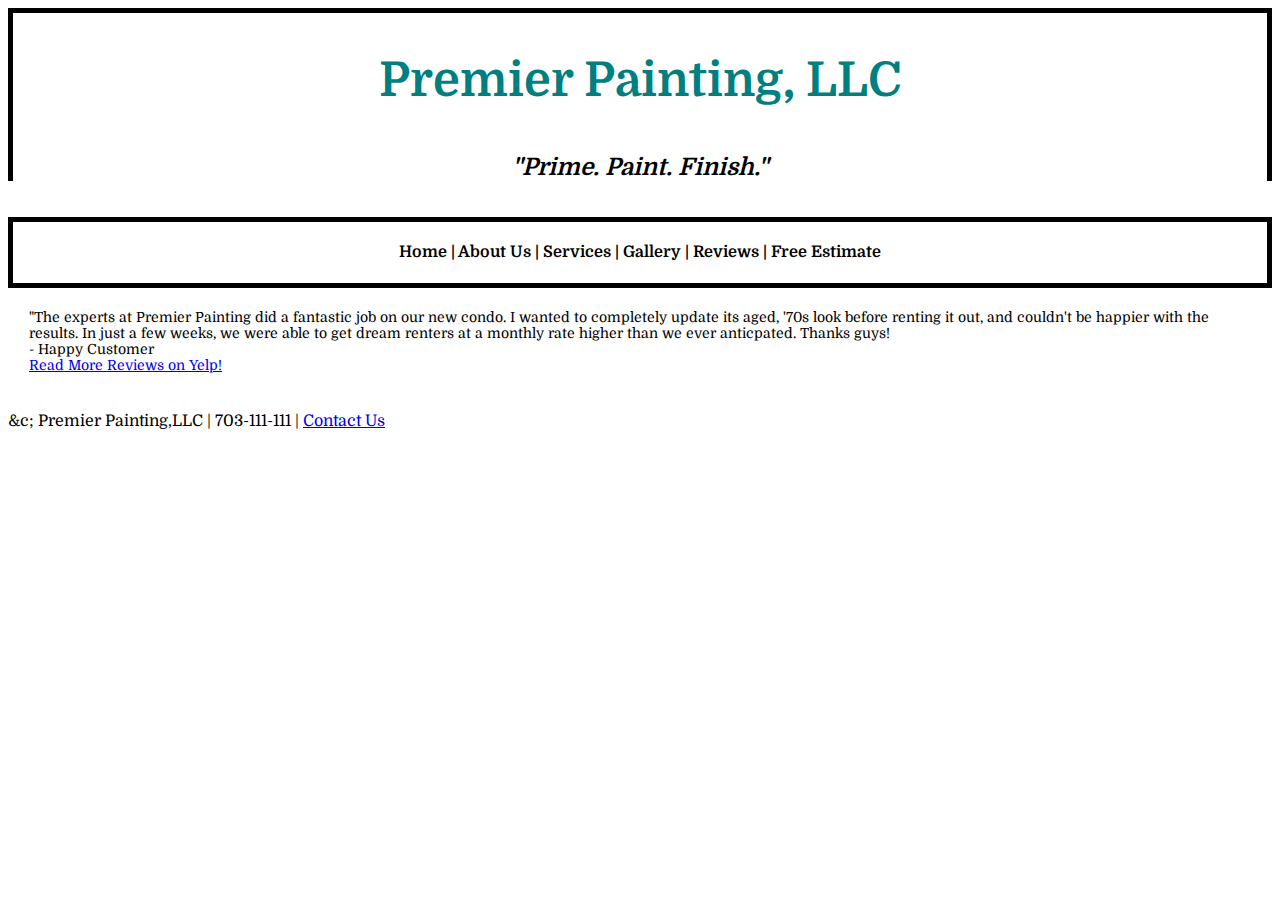
==== unit_5/index.html @ 82c11e75 "Project 5" ====
<!DOCTYPE html>
<html>

<head>
	<title>Premier Painting</title>
	<Link rel="stylesheet" type="text/css" href="css/style.css">
</head>

<body>
	<div class="wrapper">

	<header>
		<h1>Premier Painting, LLC</h1>

		<p id="slogan">
			"Prime. Paint. Finish."
		</p>
	</header>

	<nav>
	<h4> Home | About Us | Services | Gallery | Reviews | Free Estimate 
	</h4>
	</nav>

	<section id="hero picture">

		<aside>
		<p>
		"The experts at Premier Painting did a fantastic job on our new condo. I wanted to completely update its aged, '70s look before renting it out, and couldn't be happier with the results. In just a few weeks, we were able to get dream renters at a monthly rate higher than we ever anticpated. Thanks guys! <br>
		- Happy Customer <br>
		<a href="http://www.yelp.com/dc">Read More Reviews on Yelp!</a>

		</p>
		</aside>
	</section>
<br>
	<footer>
		&c; Premier Painting,LLC | 703-111-111 | <a href=mailto:"suzanne.matyas@gmailc.om"> Contact Us</a>  
	</footer>
	</div>
</body>

</html>
---- unit_5/css/style.css ----
@import url(https://fonts.googleapis.com/css?family=Domine:400,700);

body{
	background-image: url("file://Users/Missy/Desktop/unit_1/sematyas.github.io/unit_5/images/painting-room.png");
	background-size: cover;
	font-family: 'Domine', serif;
}

h1{
	text-align: center;
	color: #007f80;
	font-size: 3em;
	line-height: 1.5em;
}


#slogan{
	text-align: center;
	color: 000;
	font-size: 1.5em;
	font-style: italic;
	font-weight: bold;
	
}

p{
	color: #000;
	font-size: 14px;
	margin: 1.5em;
}
	
div{
	
}
	
header {
	background: rgb(255,255,255);
	border: 5px black solid;
	border-bottom-width: 0px;
	text-align: center;
}

nav {
	background: rgba(255,255,255,.5);
	border: 5px black solid;
	text-align: center;
}

#contact{
	font-weight: bold;
}
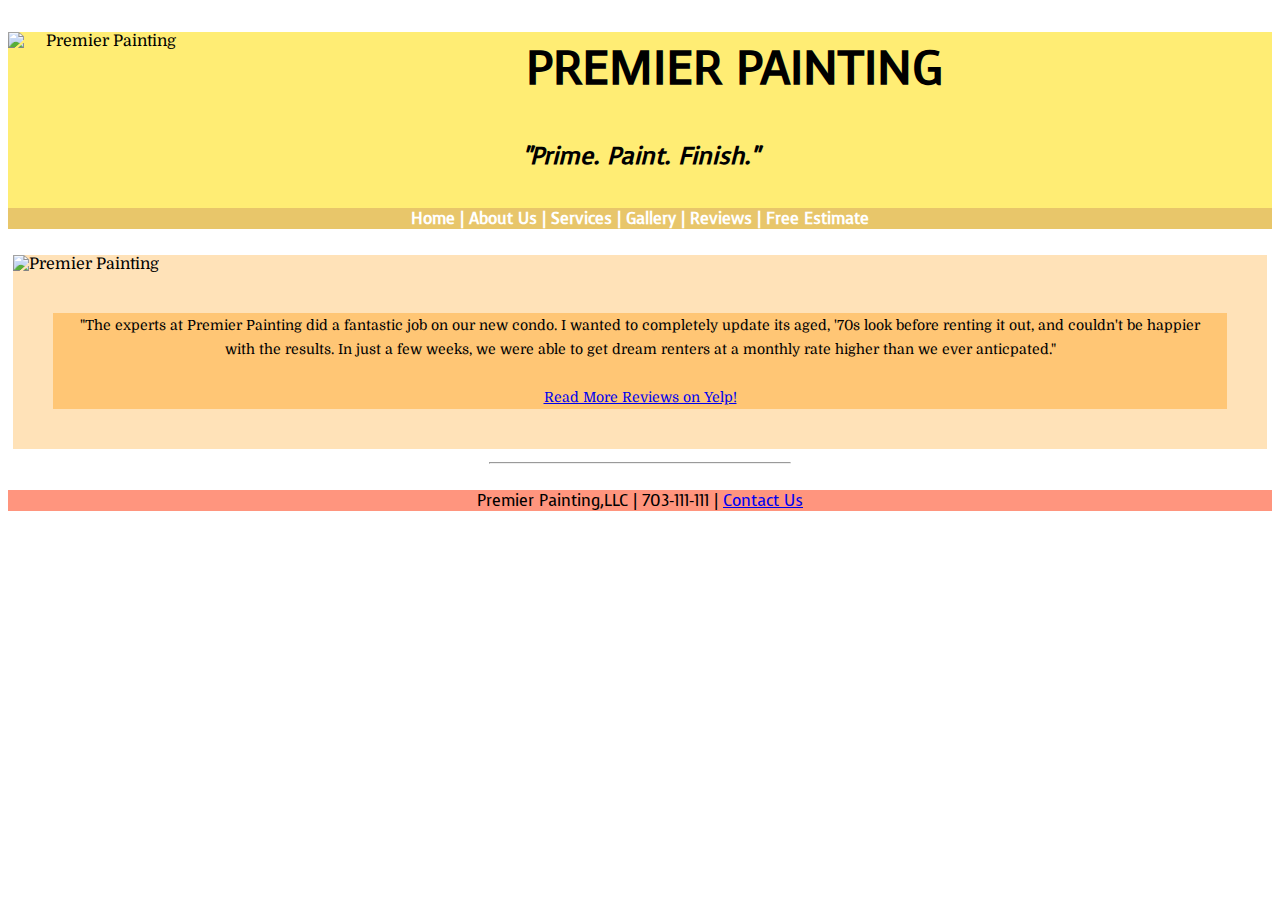
==== commit e212d5fa: "Project 5" ====
--- a/unit_5/index.html
+++ b/unit_5/index.html
@@ -10,32 +10,35 @@
 	<div class="wrapper">
 
 	<header>
-		<h1>Premier Painting, LLC</h1>
+		<span><img src="file:///Users/Missy/Desktop/unit_1/sematyas.github.io/unit_5/images/pp_logo.jpg" alt="Premier Painting" align="left" margin="2.5em" style="width:15%; height: auto">
+		</span>
+		<h1>PREMIER PAINTING</h1>
 
 		<p id="slogan">
 			"Prime. Paint. Finish."
 		</p>
-	</header>
-
-	<nav>
+		<nav>
 	<h4> Home | About Us | Services | Gallery | Reviews | Free Estimate 
 	</h4>
 	</nav>
+	</header>
 
-	<section id="hero picture">
 
-		<aside>
+	<section id="hero">
+		<img src="file:///Users/Missy/Desktop/unit_1/sematyas.github.io/unit_5/images/painting-room.png" alt="Premier Painting" style="width: 100%; height: auto">
+
+
+		<aside id="review">
 		<p>
-		"The experts at Premier Painting did a fantastic job on our new condo. I wanted to completely update its aged, '70s look before renting it out, and couldn't be happier with the results. In just a few weeks, we were able to get dream renters at a monthly rate higher than we ever anticpated. Thanks guys! <br>
-		- Happy Customer <br>
+		"The experts at Premier Painting did a fantastic job on our new condo. I wanted to completely update its aged, '70s look before renting it out, and couldn't be happier with the results. In just a few weeks, we were able to get dream renters at a monthly rate higher than we ever anticpated." <br><br>
 		<a href="http://www.yelp.com/dc">Read More Reviews on Yelp!</a>
-
 		</p>
 		</aside>
 	</section>
-<br>
+	<hr>
+	<br>
 	<footer>
-		&c; Premier Painting,LLC | 703-111-111 | <a href=mailto:"suzanne.matyas@gmailc.om"> Contact Us</a>  
+		Premier Painting,LLC | 703-111-111 | <a href=mailto:"suzanne.matyas@gmailc.om"> Contact Us</a>  
 	</footer>
 	</div>
 </body>
--- a/unit_5/css/style.css
+++ b/unit_5/css/style.css
@@ -1,15 +1,19 @@
-
+@import url(https://fonts.googleapis.com/css?family=Voces);
 @import url(https://fonts.googleapis.com/css?family=Domine:400,700);
 
 body{
-	background-image: url("file://Users/Missy/Desktop/unit_1/sematyas.github.io/unit_5/images/painting-room.png");
-	background-size: cover;
 	font-family: 'Domine', serif;
+	margin-top: 0;
+	background-color: white;
+}
+
+h1,h4{
+	font-family: 'Voces', cursive;
 }
 
 h1{
 	text-align: center;
-	color: #007f80;
+	color: #000;
 	font-size: 3em;
 	line-height: 1.5em;
 }
@@ -19,32 +23,50 @@
 	text-align: center;
 	color: 000;
 	font-size: 1.5em;
+	font-family: 'Voces', cursive;
 	font-style: italic;
-	font-weight: bold;
-	
+	font-weight: bold;	
 }
 
-p{
+
+p {
 	color: #000;
 	font-size: 14px;
 	margin: 1.5em;
 }
-	
-div{
-	
+
+#review{
+	text-align: center;
+	margin: 2.5em;
+	line-height: 1.5em;
+	background-color: #FFC675;
 }
+
+#hero{
+	border: 5px white solid;
+	background-color: #FFE2B8;
+}	
 	
 header {
-	background: rgb(255,255,255);
-	border: 5px black solid;
-	border-bottom-width: 0px;
+	background-color: #FFED74;
 	text-align: center;
 }
 
 nav {
-	background: rgba(255,255,255,.5);
-	border: 5px black solid;
+	background-color: #E8C66A;
 	text-align: center;
+	color: #fff;
+}
+
+hr {
+width: 300px;
+}
+
+footer{
+	background-color: #FF957E;
+	text-align: center;
+	color: #000;
+	font-family: 'Voces', cursive;
 }
 
 #contact{
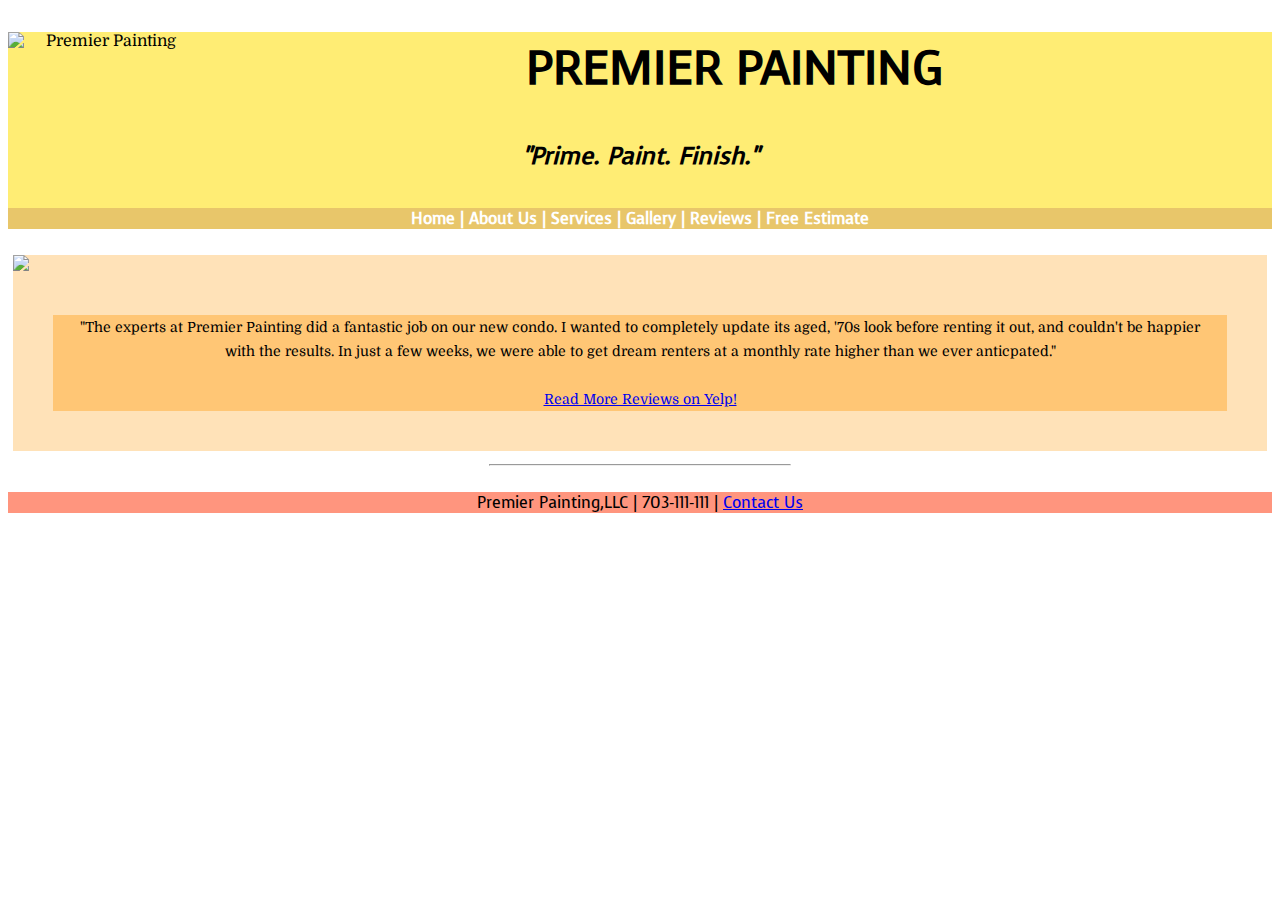
==== commit 3a2b8ebe: "image updates" ====
--- a/unit_5/index.html
+++ b/unit_5/index.html
@@ -10,7 +10,7 @@
 	<div class="wrapper">
 
 	<header>
-		<span><img src="file:///Users/Missy/Desktop/unit_1/sematyas.github.io/unit_5/images/pp_logo.jpg" alt="Premier Painting" align="left" margin="2.5em" style="width:15%; height: auto">
+		<span><img src="https://github.com/sematyas/sematyas.github.io/blob/master/unit_5/images/pp_logo.jpg" alt="Premier Painting" align="left" margin="2.5em" style="width:15%; height: auto">
 		</span>
 		<h1>PREMIER PAINTING</h1>
 
@@ -25,7 +25,7 @@
 
 
 	<section id="hero">
-		<img src="file:///Users/Missy/Desktop/unit_1/sematyas.github.io/unit_5/images/painting-room.png" alt="Premier Painting" style="width: 100%; height: auto">
+		<img src="https://github.com/sematyas/sematyas.github.io/blob/master/unit_5/images/painting-room.png" style="width: 100%; height: auto">
 
 
 		<aside id="review">
